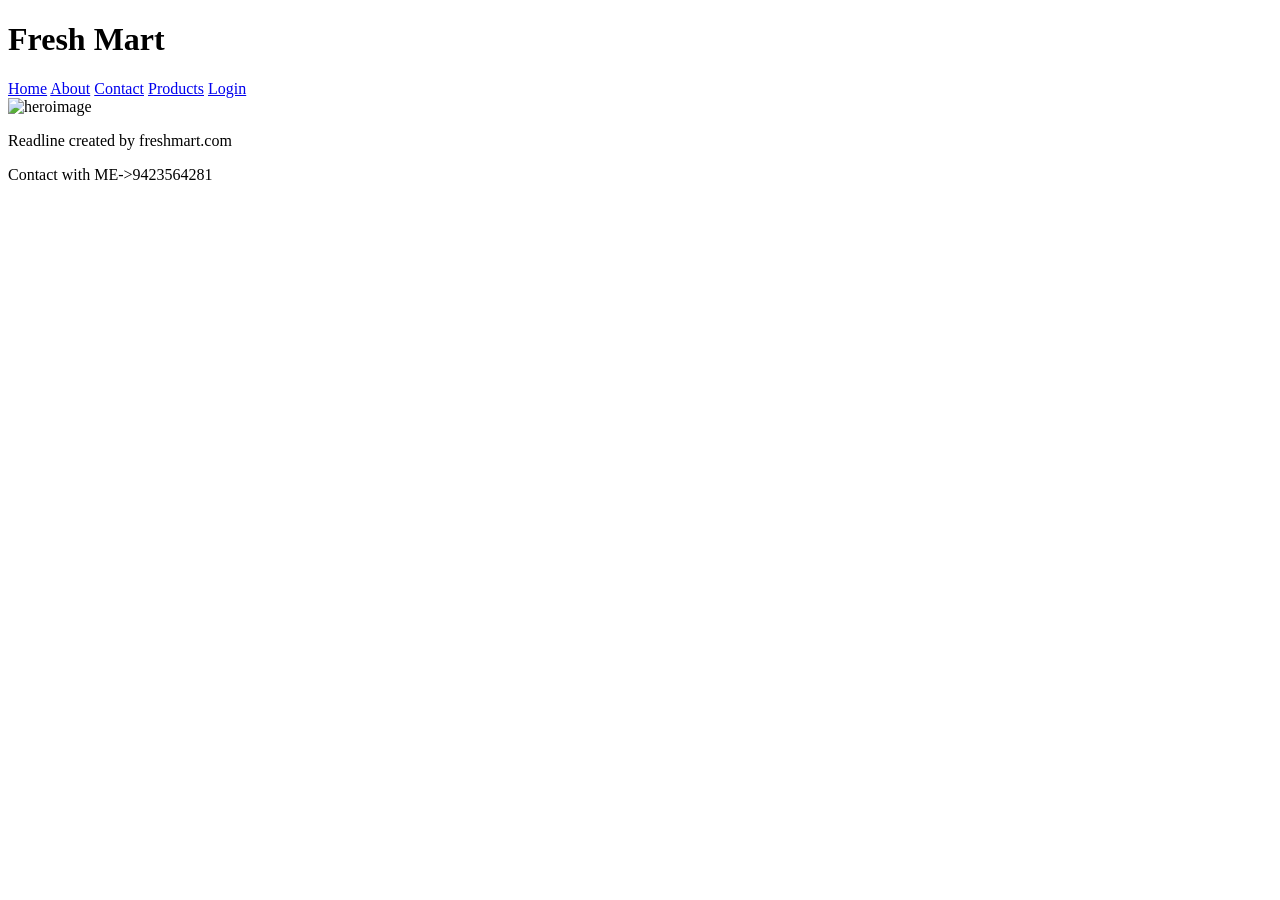
==== pages/about.html @ 425e45e2 "first commit" ====
<!DOCTYPE html>
<html lang="en">
    <head>
        <meta charset="UTF-8">
        <meta name="viewport" content="width=device-width,initial-scale=1.0">
        <title>Storyline</title>
        <link rel="stylesheet" href="style/style.css">
    </head>
    <body>
        <header class="header">
            <h1 class="logo">Fresh Mart</h1>
            <nav class="navbar">
                <a href="index.html">Home</a>
                <a href="#footer">About</a>
                <a href="./pages/contact.html">Contact</a>
                <a href="#product">Products</a>
                <a href="#login">Login</a>
            </nav>
        </header>
        <main class="hero">
            <img src="./assets/grocery baner.jpeg" alt="heroimage" class="heroimage">
        </main>
        <footer class="footercontainer" id="footer">
            <div class="paracontainer">
                <p class="footerpara">Readline created by freshmart.com</p>
                <P class="footerpara">Contact with ME->9423564281</P>
            </div>
        </footer>
    </body>
</html>
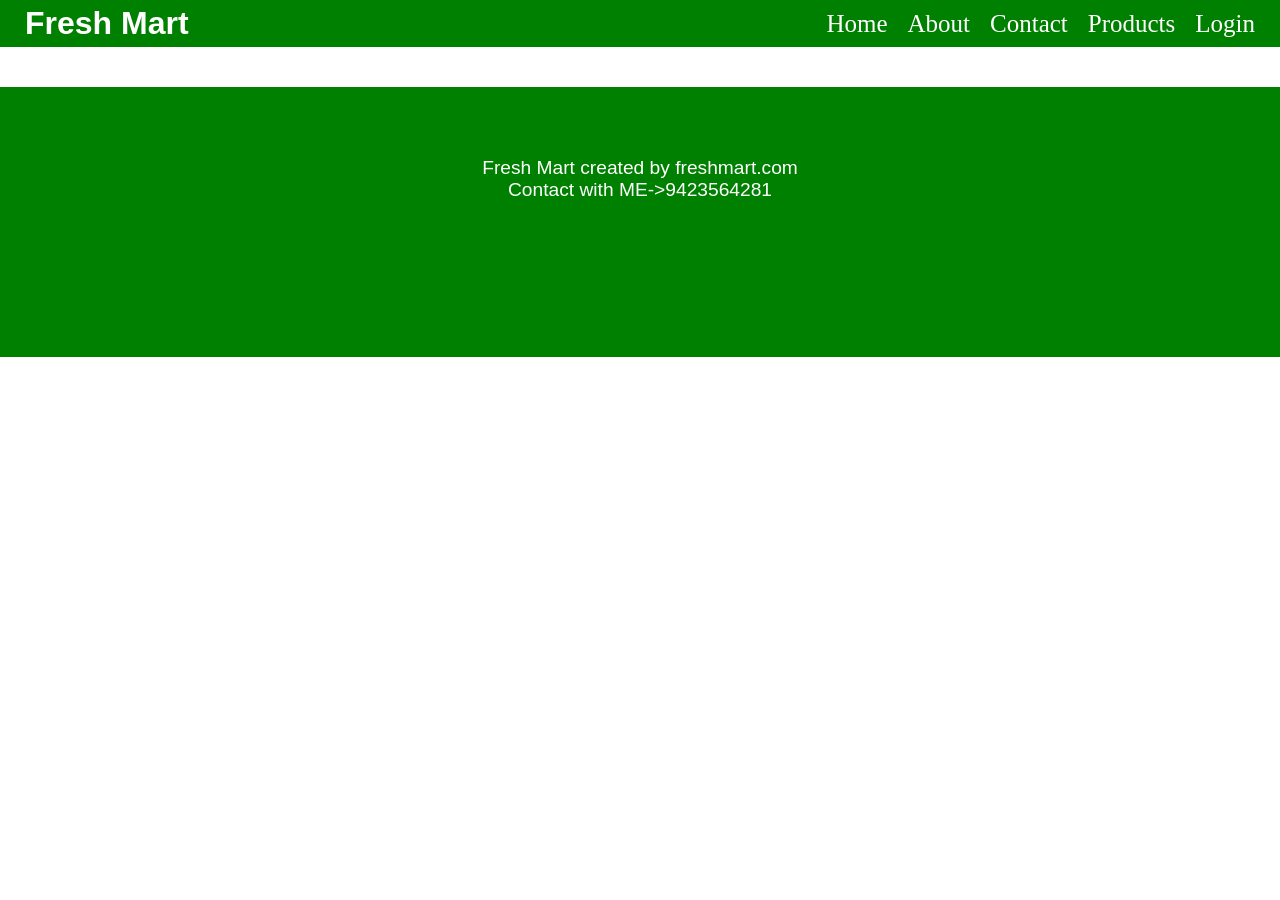
==== commit 9ef5ff66: "modify about page" ====
--- a/pages/about.html
+++ b/pages/about.html
@@ -4,26 +4,25 @@
     <head>
         <meta charset="UTF-8">
         <meta name="viewport" content="width=device-width,initial-scale=1.0">
-        <title>Storyline</title>
-        <link rel="stylesheet" href="style/style.css">
+        <title>Fresh Mart</title>
+        <link rel="stylesheet" href="./../style/style.css">
     </head>
     <body>
         <header class="header">
             <h1 class="logo">Fresh Mart</h1>
             <nav class="navbar">
-                <a href="index.html">Home</a>
-                <a href="#footer">About</a>
-                <a href="./pages/contact.html">Contact</a>
-                <a href="#product">Products</a>
-                <a href="#login">Login</a>
+                <a href="./../index.html">Home</a>
+                <a href="./about.html">About</a>
+                <a href="./contact.html">Contact</a>
+                <a href="./products.html">Products</a>
+                <a href="./login.html">Login</a>
             </nav>
         </header>
-        <main class="hero">
-            <img src="./assets/grocery baner.jpeg" alt="heroimage" class="heroimage">
-        </main>
-        <footer class="footercontainer" id="footer">
+        <h1>about page</h1>
+        
+        <footer class="footercontainer">
             <div class="paracontainer">
-                <p class="footerpara">Readline created by freshmart.com</p>
+                <p class="footerpara">Fresh Mart created by freshmart.com</p>
                 <P class="footerpara">Contact with ME->9423564281</P>
             </div>
         </footer>
--- a/style/style.css
+++ b/style/style.css
@@ -0,0 +1,62 @@
+
+*{
+    margin:0;
+    padding: 0;
+    box-sizing: border-box;
+    font-family: 'Lucida Sans', 'Lucida Sans Regular', 'Lucida Grande', 'Lucida Sans Unicode', Geneva, Verdana, sans-serif;
+}
+.header{
+    width:100%;
+    display: flex;
+    justify-content: space-between;
+    align-items: center;
+    padding: 5px;
+    background-color:#008000;
+    color: white;
+    position: fixed;
+    z-index: 2;
+
+}
+.logo{
+    width: 100%;
+    padding-left: 20px;
+
+}
+.navbar{
+    display: flex;
+    justify-content: center;
+    gap:20px;
+    padding-right: 20px;
+}
+.navbar a{
+    color: white;;
+    font-family: bold;
+    text-decoration: none;
+    font-size: 25px;
+}
+.hero{
+    display: flex;
+    justify-content: center;
+}
+.heroimage{
+    width:100%;
+    height: 95hv;
+}
+.footercontainer{
+    width: 100%;
+    height: 30vh;
+    padding: 20px;
+    background-color:#008000;
+    margin-top: 50px;
+}
+
+.paracontainer{
+    margin-top: 50px;
+}
+.footerpara{
+    text-align: center;
+    color: white;
+    font-size: 1.2rem;
+}
+
+
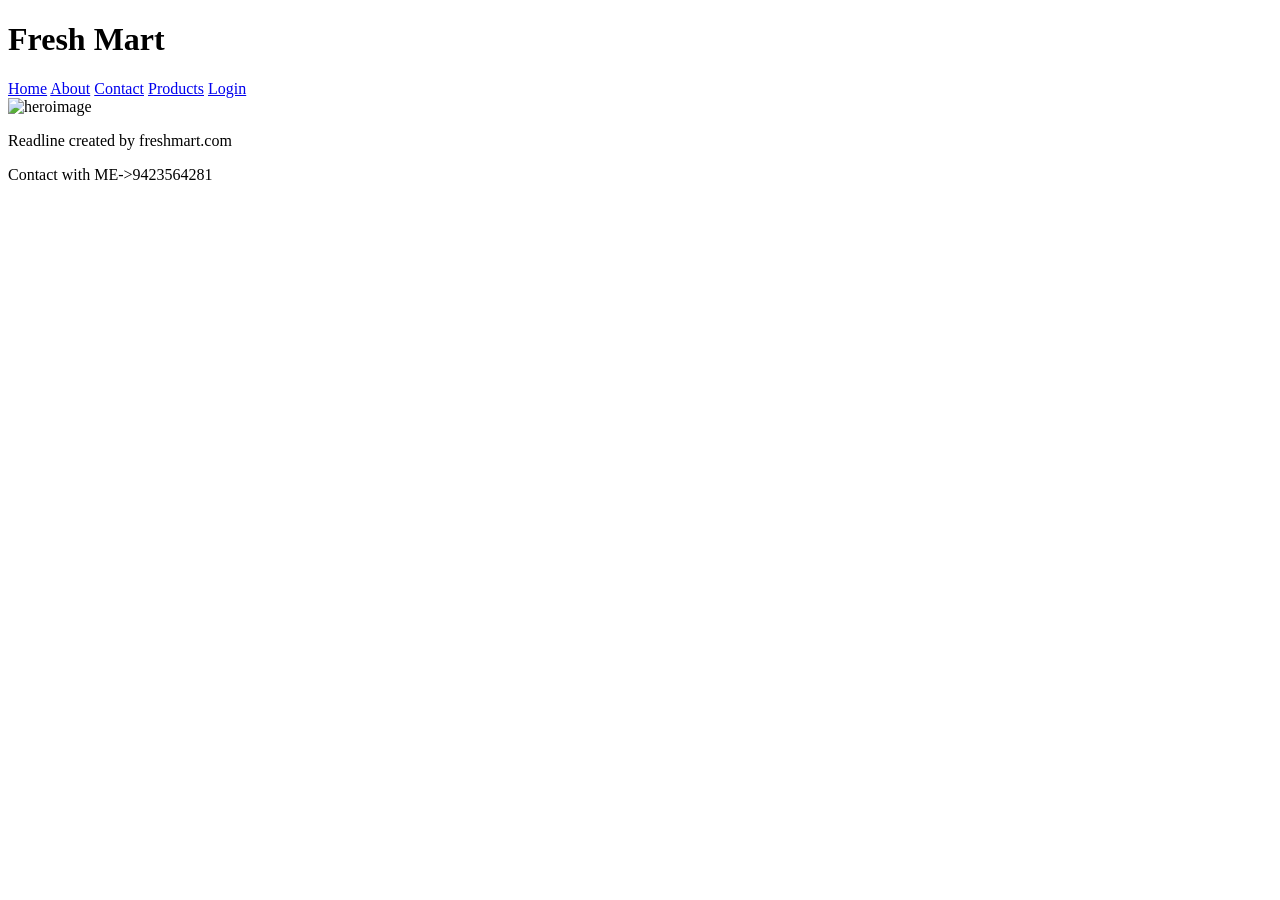
==== commit 3d1deb90: "Revert "Feature/products page"" ====
--- a/pages/about.html
+++ b/pages/about.html
@@ -4,25 +4,26 @@
     <head>
         <meta charset="UTF-8">
         <meta name="viewport" content="width=device-width,initial-scale=1.0">
-        <title>Fresh Mart</title>
-        <link rel="stylesheet" href="./../style/style.css">
+        <title>Storyline</title>
+        <link rel="stylesheet" href="style/style.css">
     </head>
     <body>
         <header class="header">
             <h1 class="logo">Fresh Mart</h1>
             <nav class="navbar">
-                <a href="./../index.html">Home</a>
-                <a href="./about.html">About</a>
-                <a href="./contact.html">Contact</a>
-                <a href="./products.html">Products</a>
-                <a href="./login.html">Login</a>
+                <a href="index.html">Home</a>
+                <a href="#footer">About</a>
+                <a href="./pages/contact.html">Contact</a>
+                <a href="#product">Products</a>
+                <a href="#login">Login</a>
             </nav>
         </header>
-        <h1>about page</h1>
-        
-        <footer class="footercontainer">
+        <main class="hero">
+            <img src="./assets/grocery baner.jpeg" alt="heroimage" class="heroimage">
+        </main>
+        <footer class="footercontainer" id="footer">
             <div class="paracontainer">
-                <p class="footerpara">Fresh Mart created by freshmart.com</p>
+                <p class="footerpara">Readline created by freshmart.com</p>
                 <P class="footerpara">Contact with ME->9423564281</P>
             </div>
         </footer>
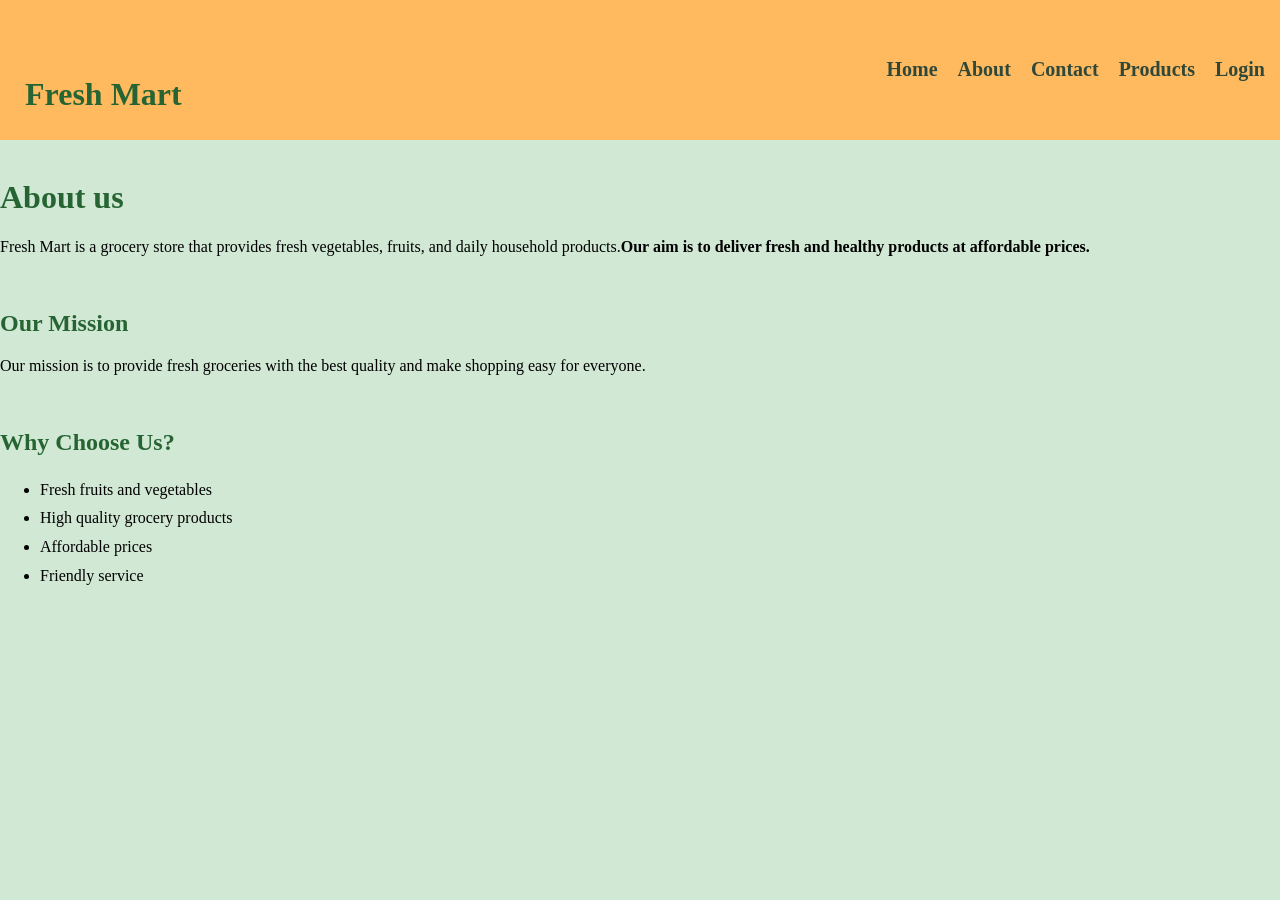
==== commit 3d6e3cc0: "Modified about page" ====
--- a/pages/about.html
+++ b/pages/about.html
@@ -4,28 +4,50 @@
     <head>
         <meta charset="UTF-8">
         <meta name="viewport" content="width=device-width,initial-scale=1.0">
-        <title>Storyline</title>
-        <link rel="stylesheet" href="style/style.css">
+        <title>Fresh Mart</title>
+        <link rel="stylesheet" href="./../style/about.css">
     </head>
     <body>
-        <header class="header">
-            <h1 class="logo">Fresh Mart</h1>
-            <nav class="navbar">
-                <a href="index.html">Home</a>
-                <a href="#footer">About</a>
-                <a href="./pages/contact.html">Contact</a>
-                <a href="#product">Products</a>
-                <a href="#login">Login</a>
-            </nav>
-        </header>
-        <main class="hero">
-            <img src="./assets/grocery baner.jpeg" alt="heroimage" class="heroimage">
-        </main>
-        <footer class="footercontainer" id="footer">
-            <div class="paracontainer">
-                <p class="footerpara">Readline created by freshmart.com</p>
-                <P class="footerpara">Contact with ME->9423564281</P>
-            </div>
-        </footer>
+       <header class="header">
+      <h1 class="logo">Fresh Mart</h1>
+      <nav class="navbar">
+        <a href="index.html">Home</a>
+        <a href="./pages/about.html">About</a>
+        <a href="./contact.html">Contact</a>
+        <a href="./products.html">Products</a>
+        <a href="./login.html">Login</a>
+      </nav>
+    </header>
+        <br>
+        <br>
+        <br>
+        <br>
+        <br>
+        <br>
+ <h1>About us</h1>
+<p>
+Fresh Mart is a grocery store that provides fresh vegetables, fruits,
+and daily household products.<b>Our aim is to deliver fresh and healthy
+products at affordable prices.</b>
+</p>
+<br>
+
+<h2>Our Mission</h2>
+<p>
+Our mission is to provide fresh groceries with the best quality
+and make shopping easy for everyone.
+</p>
+<br>
+
+<h2>Why Choose Us?</h2>
+<ul>
+<li>Fresh fruits and vegetables</li>
+<li>High quality grocery products</li>
+<li>Affordable prices</li>
+<li>Friendly service</li>
+</ul>
+<br>
+
     </body>
 </html>
+
--- a/style/about.css
+++ b/style/about.css
@@ -0,0 +1,77 @@
+body
+{
+font-family: Lobster;
+background-color: #d1e8d4;
+margin: 0;
+padding: 0;
+}
+
+.header{
+    width:100%;
+    display: flex;
+    justify-content: space-between;
+    align-items: center;
+    padding: 5px;
+    background-color:#ffb95e;
+    color:#2f4839;
+     position: fixed;
+    z-index: 2;
+ 
+}
+ 
+.logo{
+    width: 100%;
+    padding-left: 20px;
+ 
+}
+.logo:hover{
+  color: black;
+}
+ 
+.navbar{
+    display: flex;
+    justify-content: center;
+    gap:20px;
+    padding-right: 20px;
+}
+.navbar a{
+    color:#2f4839;
+    font-weight: bold;
+    text-decoration: none;
+    font-size: 20px;
+    transition: color 0.3 ease-in-out;
+}
+.navbar a:hover{
+    color: black;
+}
+@media  screen and (max-width:768px){
+  .header{
+    flex-direction: column;
+    text-align: center;
+  }
+  .navbar a{
+    display: flex;
+    flex-direction: column;
+    gap:10px;
+    margin-top: 10px;
+    font-size: 14px;
+  }
+}
+ 
+h1
+{
+color: #266533;
+padding-top: 50px;
+}
+
+h2
+{
+color: #266533;
+}
+
+
+ul
+{
+line-height: 1.8;
+}
+
